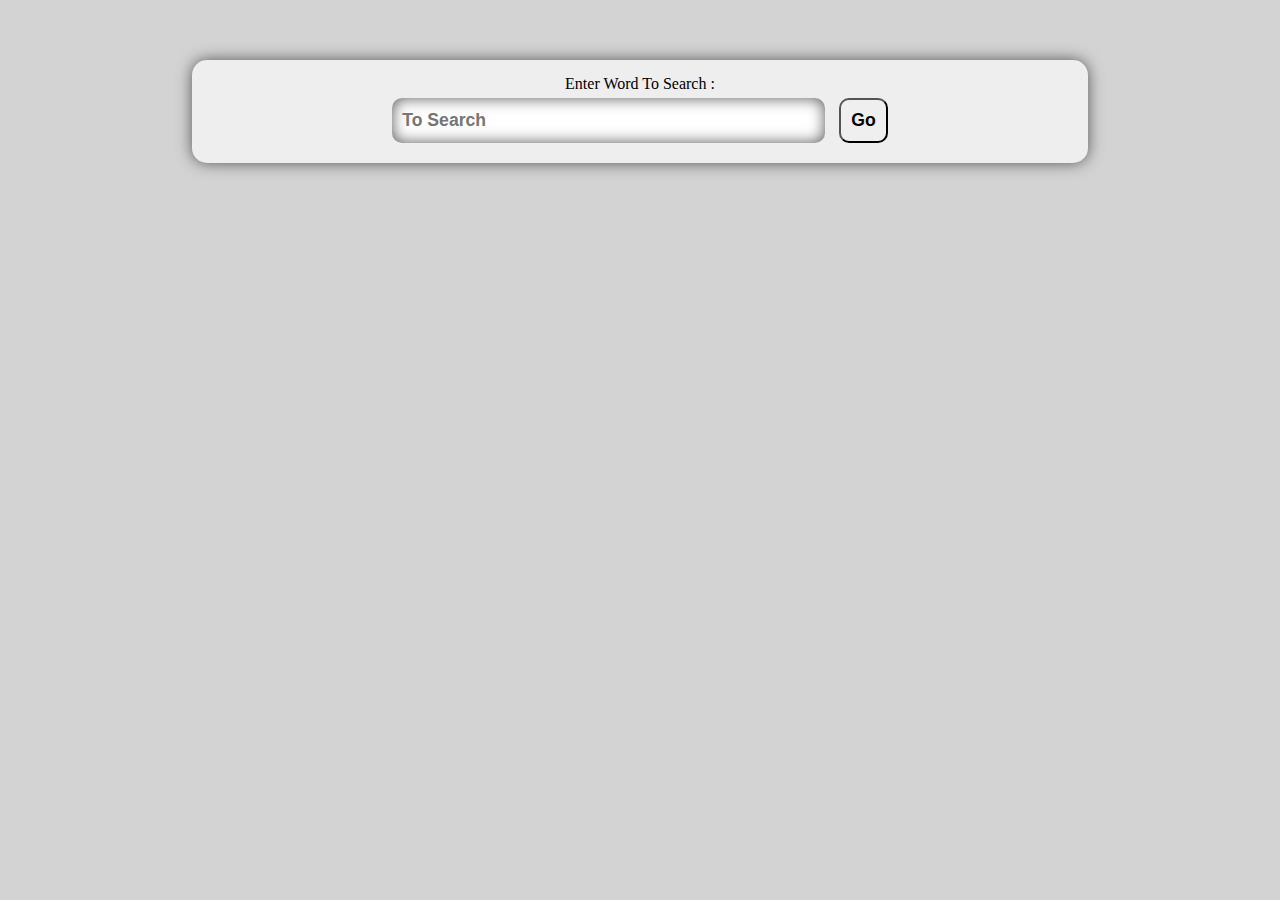
==== HomeWork5/index.html @ 5a06031d "rename Folders" ====
<!doctype html>
<html>
	<head>
		<title>The movie</title>
		<meta charset="UTF-8">
		<meta name="viewport" content="initial-scale=1.0">
        <link rel="stylesheet" href="css/style.css">
	</head>
	<body>
		<div id="search">
			<span id = "msg" >Enter Word To Search :</span>
			<input type="search" name="q" id="searchfield" placeholder="To Search">
			<button id="searchbutton" > Go </button>
		</div>
		<div id="myDiv">
		</div>
        <script src="js/josn.js"></script>
	</body>
</html>
---- HomeWork5/css/style.css ----
*{
    box-sizing: border-box;
	margin:0;
	padding:0;
}
body {
    background: lightgrey;
    text-align:center;  
}
#myDiv {
	width: 70%;
	border-radius:10px;	
	margin: 1% auto;
	background-color:rgba(102, 102, 102, 0.16); 
	overflow: auto;
}
h1 {
    background-color:#fffafa ;
    color: #000000;
    font-size: 300%;
	font-family:inherit;
	width: 95%;
	margin: 2% ;
}
ul {
	width: 95%;
}
li {
	background-color: #3b3737;
	padding: 2%;
	width:100%;
	border-radius:10px;
	text-align: center;
	list-style: none;
	float:left; 
	position: relative;
	margin: 2%;
	height: auto;
}
img {
	width:25%;
	float:right;
	clear: both;
	margin: 2%;
	position: relative;
	right:55px;
	
}
h2 {
    background-color:#4c4643 ;
    color: #ffffff;
    font-size: 150%;
	font-family:cursive;	
	margin: 1%;
	float:left;
	
	
}
p {
    color: #ffffff;
    font-size: 100%;
	font-family:sans-serif;
	margin: 1%;
	float:right;
	line-height:200%;
	text-align: left;
	clear: both;
	position: relative;
	right: 120px;
}
a {
	float:right;
	display: block;
	clear: both;
	margin: 1%;
	text-align: center;
	font-size: 150%;
	position: relative;
	right: 90px;
	color: aliceblue;
}

#search {
	margin: 60px auto;
	padding: 15px;
	width: 70%;
	text-align: center;
	color: #000000;
	background: #eee;						
	border-radius:15px;
	box-shadow: 0px 0px 15px #555; 
}
#searchfield {
	border: none;
	padding: 5px 10px;
	margin: 5px;
	background: #fff;
	color: #000000;
	border-radius: 10px;
	box-shadow: inset 0px 0px 15px #555;
	width: 50%;
	height: 45px;
	font-weight: bold;
	font-size: 110%;
}
#searchbutton{
	padding: 5px 10px;
	margin: 5px;
	color:  #000000;
	border-radius:10px;
	height: 45px;
	font-weight: bold;
	font-size: 110%;
}
span {
	display: block;
	
}
.hide {
	cursor: not-allowed;
	pointer-events: none;	
}
.hidd {
	display: none;
		
}
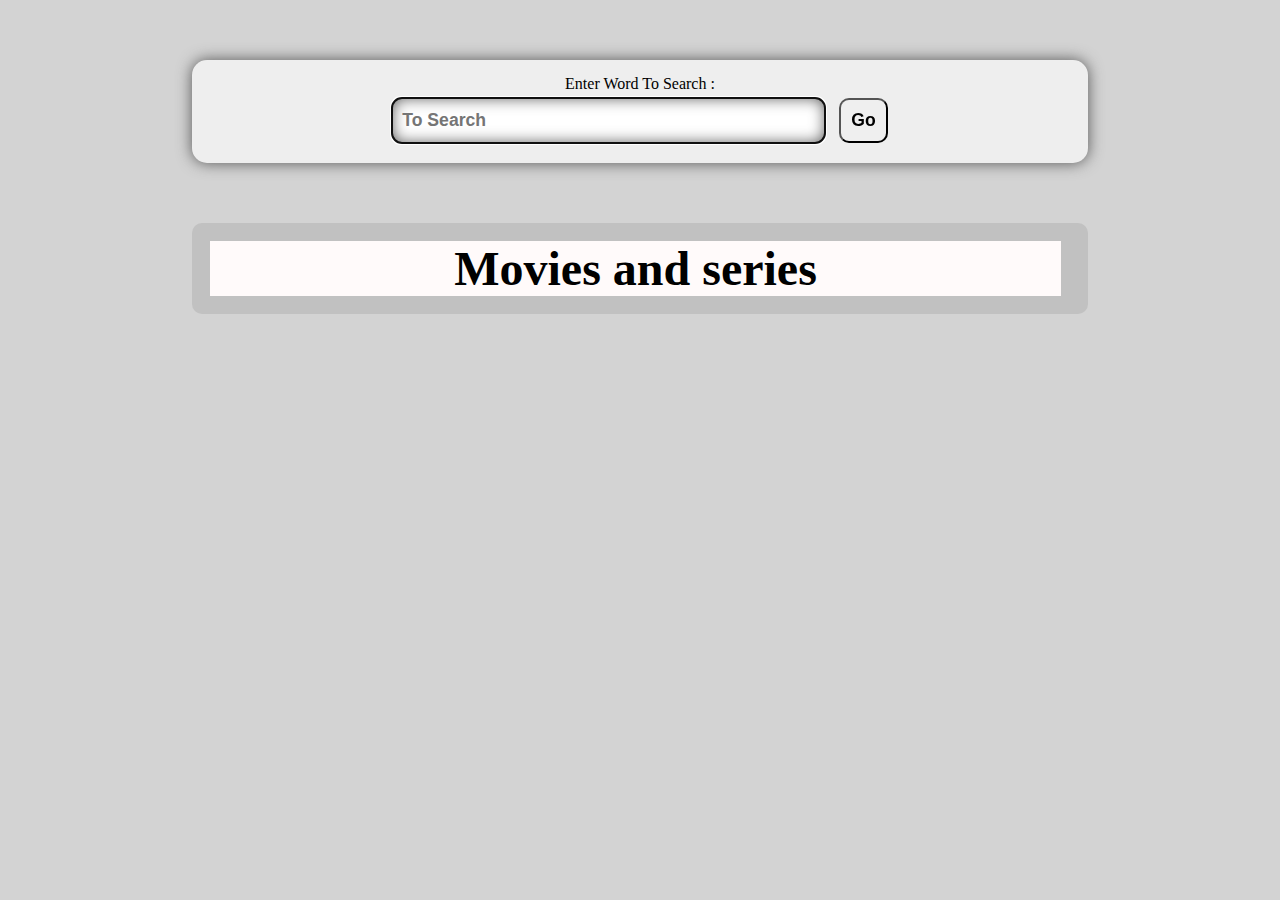
==== commit 5ea0e80c: "some modifications" ====
--- a/HomeWork5/index.html
+++ b/HomeWork5/index.html
@@ -14,6 +14,6 @@
 		</div>
 		<div id="myDiv">
 		</div>
-        <script src="js/josn.js"></script>
+        <script src="js/homework5.js"></script>
 	</body>
 </html>